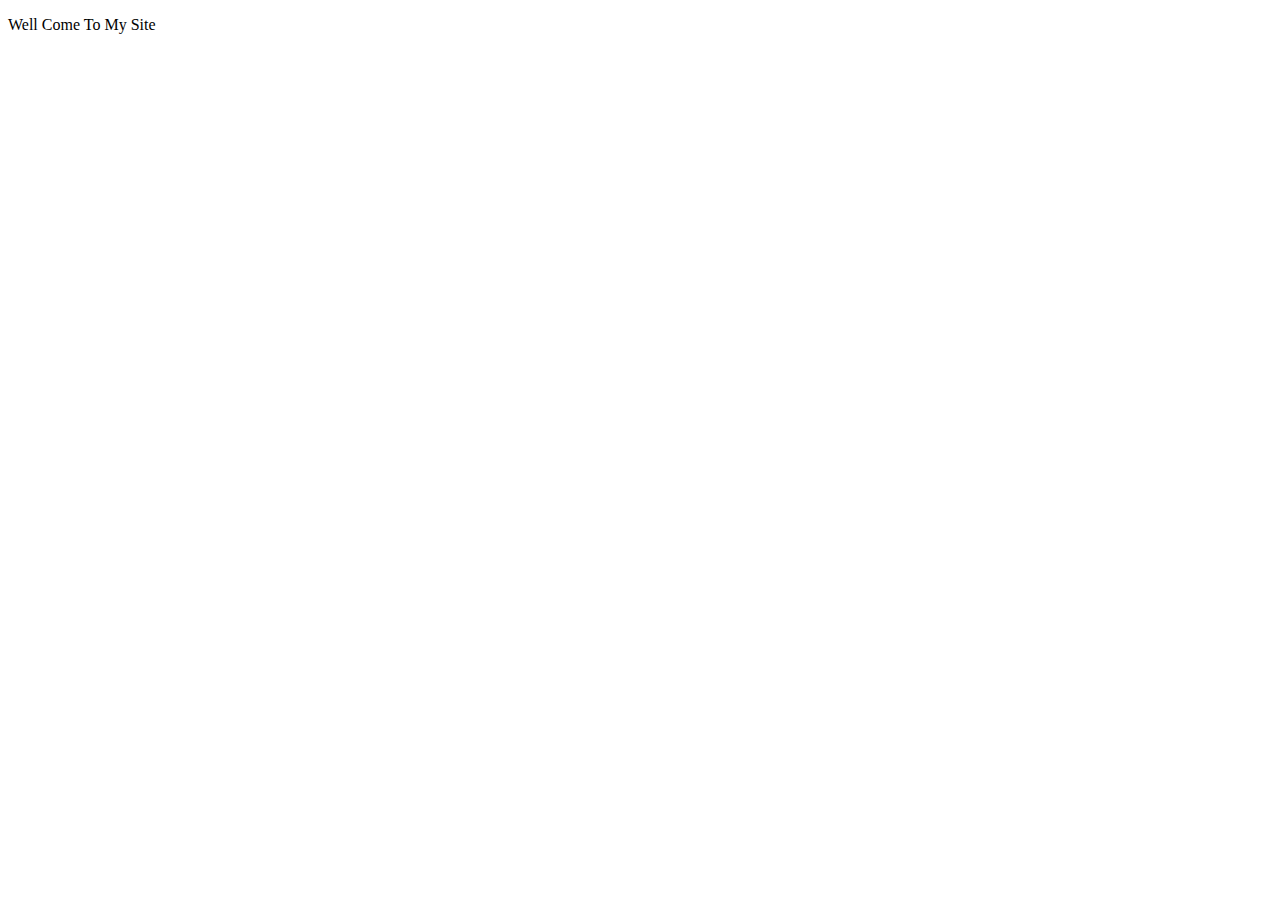
==== index.html @ c45dd4c0 "20230502" ====
<!DOCTYPE html>
<html lang="ja">
<head>
    <meta charset="UTF-8">
    <title>金鱗化龍</title>
</head>
<body>
   <p>Well Come To My Site</p>
    <style>
        background-image:url(img/bg.png);
        background-size:cover;
    </style>
</body>
</html>
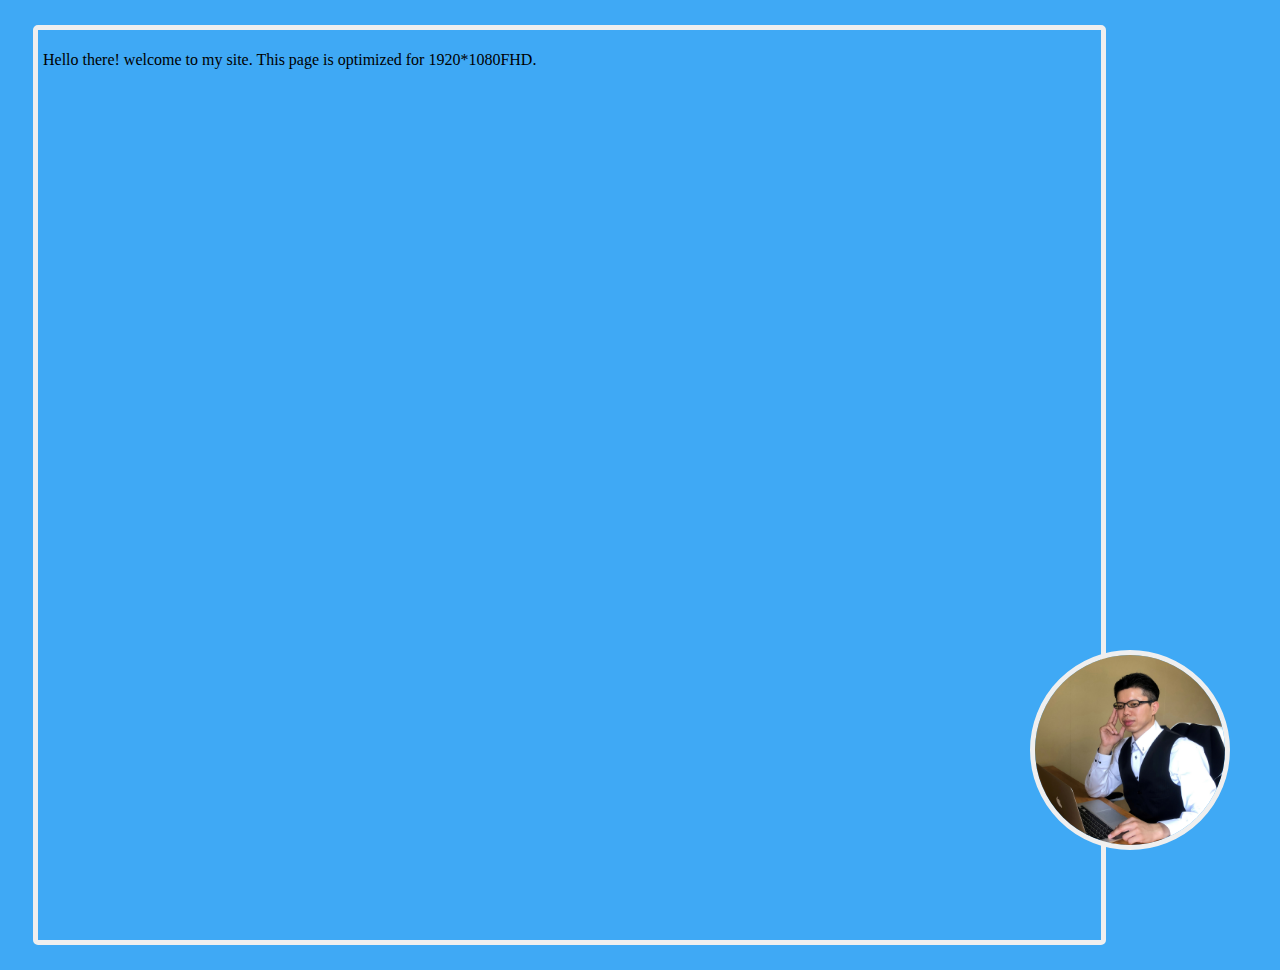
==== commit b53b82e0: "20230503" ====
--- a/index.html
+++ b/index.html
@@ -5,10 +5,42 @@
     <title>金鱗化龍</title>
 </head>
 <body>
-   <p>Well Come To My Site</p>
+    <div class="rounded">
+        <p>Hello there! welcome to my site. This page is optimized for 1920*1080FHD.</p>
+    </div>
+    <div class="Circle"><a href="#TOP"><img src="img/face2023.png" alt="顔写真" class="face_img"></a></div>
     <style>
-        background-image:url(img/bg.png);
-        background-size:cover;
+    body{
+        background-color: rgb(63,169,245);
+        /*background-image: url(img/bg.png);*/
+        background-size: cover;
+    }
+        .rounded{
+            width: 83.3%;
+            height: 900px;
+            max-width: 1600px;
+            max-height: 900px;
+            margin: 25px; 
+            border: 5px solid #efefef;
+            border-radius: 5px;
+            padding: 5px;
+        }
+        .face_img{
+            width: 200px;
+            height: 200px;
+            border-radius: 200px;
+            box-sizing: border-box;
+            border: 5px solid #efefef;
+            position: absolute;
+            /*top: calc(250px - 100px);
+            left: calc(50% - 100px);*/
+            position: fixed;
+            margin: auto;
+            bottom: 50px;
+            right: 50px;
+
+        }
+
     </style>
 </body>
 </html>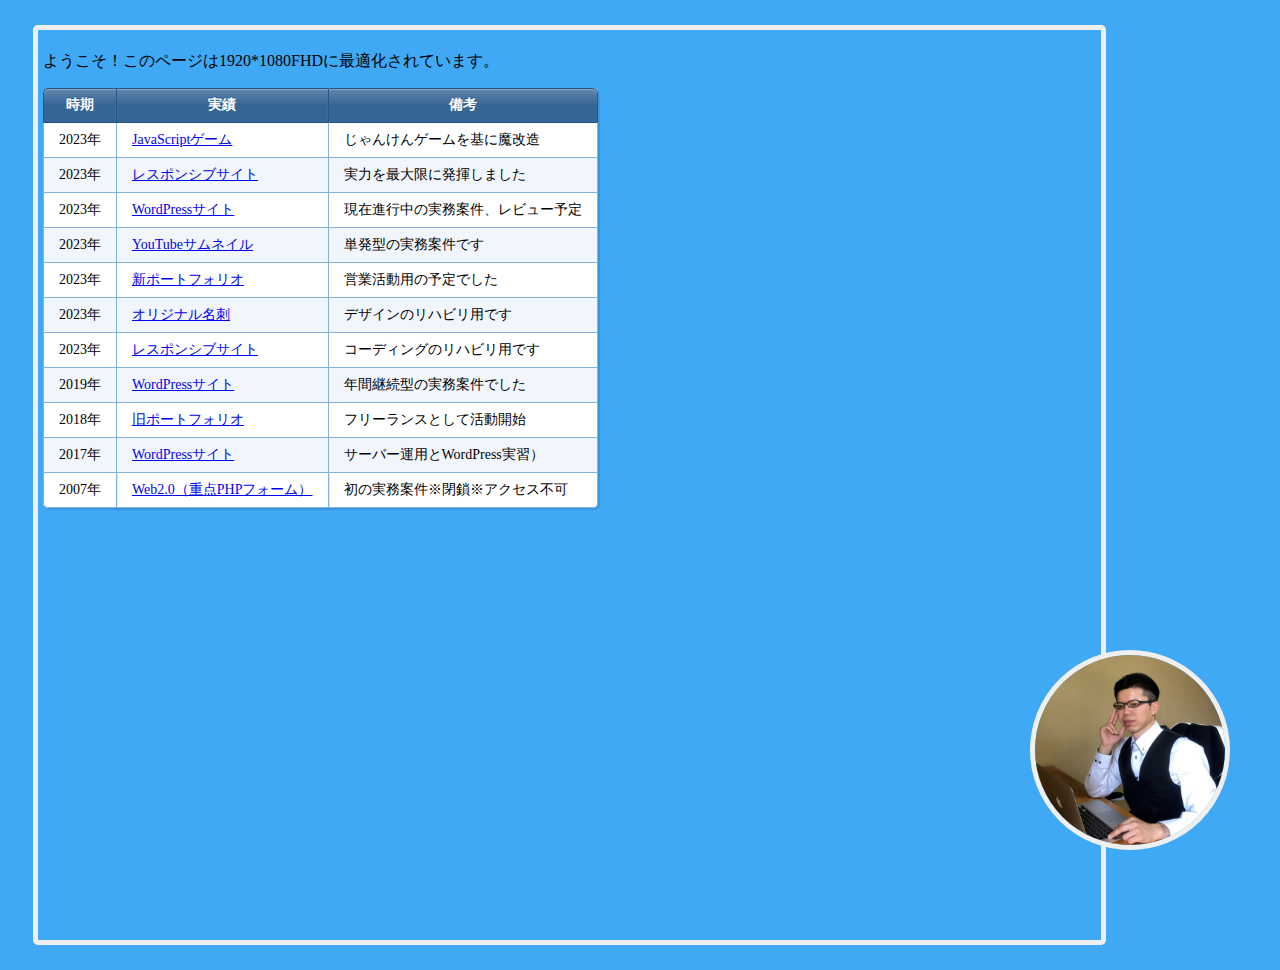
==== commit 0e6b97d6: "20230503" ====
--- a/index.html
+++ b/index.html
@@ -6,7 +6,68 @@
 </head>
 <body>
     <div class="rounded">
-        <p>Hello there! welcome to my site. This page is optimized for 1920*1080FHD.</p>
+        <!--<p>Hello there! welcome to my site. This page is optimized for 1920*1080FHD.</p>-->
+        <p>ようこそ！このページは1920*1080FHDに最適化されています。</p>
+        <table>
+            <tr>
+                <th>時期</th><th>実績</th><th>備考</th>
+            </tr>
+            <tr>
+                <td>2023年</td>
+                <td><a href="https://if-future-tech.github.io/janken1/">JavaScriptゲーム</a></td>
+                <td>じゃんけんゲームを基に魔改造</td>
+            </tr>
+            <tr>
+                <td>2023年</td>
+                <td><a href="https://if-future-tech.github.io/cheese/">レスポンシブサイト</a></td>
+                <td>実力を最大限に発揮しました</td>
+            </tr>
+            <tr>
+                <td>2023年</td>
+                <td><a href="https://kitakyusyuchisan.com/">WordPressサイト</a></td>
+                <td>現在進行中の実務案件、レビュー予定</td>
+            </tr>
+            <tr>
+                <td>2023年</td>
+                <td><a href="https://if-future-tech.github.io/kinryu/img/jisseki02.png">YouTubeサムネイル</a></td>
+                <td>単発型の実務案件です</td>
+            </tr>
+            <tr>
+                <td>2023年</td>
+                <td><a href="https://if-future-tech.github.io/kinryu/portfolio2.html">新ポートフォリオ</a></td>
+                <td>営業活動用の予定でした</td>
+            </tr>
+            <tr>
+                <td>2023年</td>
+                <td><a href="https://if-future-tech.github.io/kinryu/img/meishi.png">オリジナル名刺</a></td>
+                <td>デザインのリハビリ用です</td>
+            </tr>
+            <tr>
+                <td>2023年</td>
+                <td><a href="https://if-future-tech.github.io/kinryu/responsive/">レスポンシブサイト</a></td>
+                <td>コーディングのリハビリ用です</td>
+            </tr>
+            <tr>
+                <td>2019年</td>
+                <td><a href="https://kiyotake.design/">WordPressサイト</a></td>
+                <td>年間継続型の実務案件でした</td>
+            </tr>
+            <tr>
+                <td>2018年</td>
+                <td><a href="https://if-future-tech.github.io/kinryu/portfolio1.html">旧ポートフォリオ</a></td>
+                <td>フリーランスとして活動開始</td>
+            </tr>
+            <tr>
+                <td>2017年</td>
+                <td><a href="https://infocollect.net/">WordPressサイト</a></td>
+                <td>サーバー運用とWordPress実習）</td>
+            </tr>
+            <tr>
+                <td>2007年</td>
+                <td><a href="https://if-future-tech.github.io/kinryu/img/occma.png">Web2.0（重点PHPフォーム）</a></td>
+                <td>初の実務案件※閉鎖※アクセス不可</td>
+            </tr>
+        </table>
     </div>
     <div class="Circle"><a href="#TOP"><img src="img/face2023.png" alt="顔写真" class="face_img"></a></div>
     <style>
@@ -15,6 +76,7 @@
         /*background-image: url(img/bg.png);*/
         background-size: cover;
     }
+
         .rounded{
             width: 83.3%;
             height: 900px;
@@ -25,6 +87,7 @@
             border-radius: 5px;
             padding: 5px;
         }
+
         .face_img{
             width: 200px;
             height: 200px;
@@ -38,7 +101,75 @@
             margin: auto;
             bottom: 50px;
             right: 50px;
+        }
 
+        table {
+            width: auto;
+            border-spacing: 0;
+            font-size:14px;
+        }
+
+        table th {
+            color: #fff;
+            padding: 8px 15px;
+            background: #258;
+            background:-moz-linear-gradient(rgba(34,85,136,0.7), rgba(34,85,136,0.9) 50%);
+            background:-webkit-gradient(linear, 100% 0%, 100% 50%, from(rgba(34,85,136,0.7)), to(rgba(34,85,136,0.9)));
+            font-weight: bold;
+            border-left:1px solid #258;
+            border-top:1px solid #258;
+            border-bottom:1px solid #258;
+            line-height: 120%;
+            text-align: center;
+            text-shadow:0 -1px 0 rgba(34,85,136,0.9);
+            box-shadow: 0px 1px 1px rgba(255,255,255,0.3) inset;
+        }
+
+        table th:first-child {
+            border-radius: 5px 0 0 0;
+        }
+
+        table th:last-child {
+            border-radius:0 5px 0 0;
+            border-right:1px solid #258;
+            box-shadow: 2px 2px 1px rgba(0,0,0,0.1),0px 1px 1px rgba(255,255,255,0.3) inset;
+        }
+
+        table tr td {
+            padding: 8px 15px;
+            border-bottom: 1px solid #84b2e0;
+            border-left: 1px solid #84b2e0;
+            text-align: justify-all;
+        }
+
+        table tr td:last-child {
+            border-right: 1px solid #84b2e0;
+            box-shadow: 2px 2px 1px rgba(0,0,0,0.1);
+        }
+
+        table tr {
+            background: #fff;
+        }
+
+        table tr:nth-child(2n+1) {
+            background: #f1f6fc;
+        }
+
+        table tr:last-child td {
+            box-shadow: 2px 2px 1px rgba(0,0,0,0.1);
+        }
+
+        table tr:last-child td:first-child {
+            border-radius: 0 0 0 5px;
+        }
+
+        table tr:last-child td:last-child {
+            border-radius: 0 0 5px 0;
+        }
+
+        table tr:hover {
+            background: #bbd4ee;
+            cursor:pointer;
         }
 
     </style>
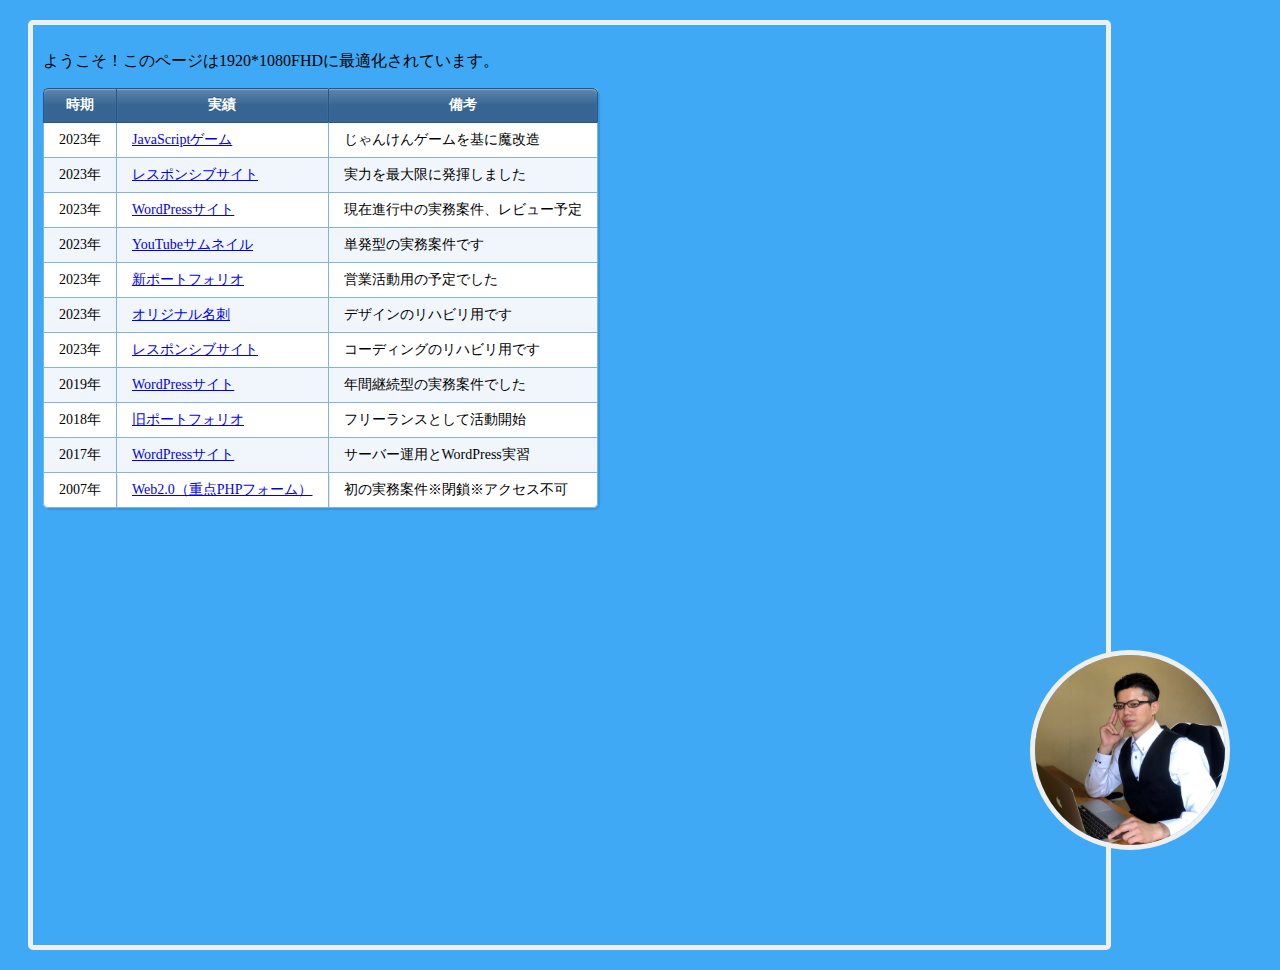
==== commit 110b8054: "20230504" ====
--- a/index.html
+++ b/index.html
@@ -60,7 +60,7 @@
             <tr>
                 <td>2017年</td>
                 <td><a href="https://infocollect.net/">WordPressサイト</a></td>
-                <td>サーバー運用とWordPress実習）</td>
+                <td>サーバー運用とWordPress実習</td>
             </tr>
             <tr>
                 <td>2007年</td>
@@ -82,10 +82,10 @@
             height: 900px;
             max-width: 1600px;
             max-height: 900px;
-            margin: 25px; 
+            margin: 20px; 
             border: 5px solid #efefef;
             border-radius: 5px;
-            padding: 5px;
+            padding: 10px;
         }
 
         .face_img{
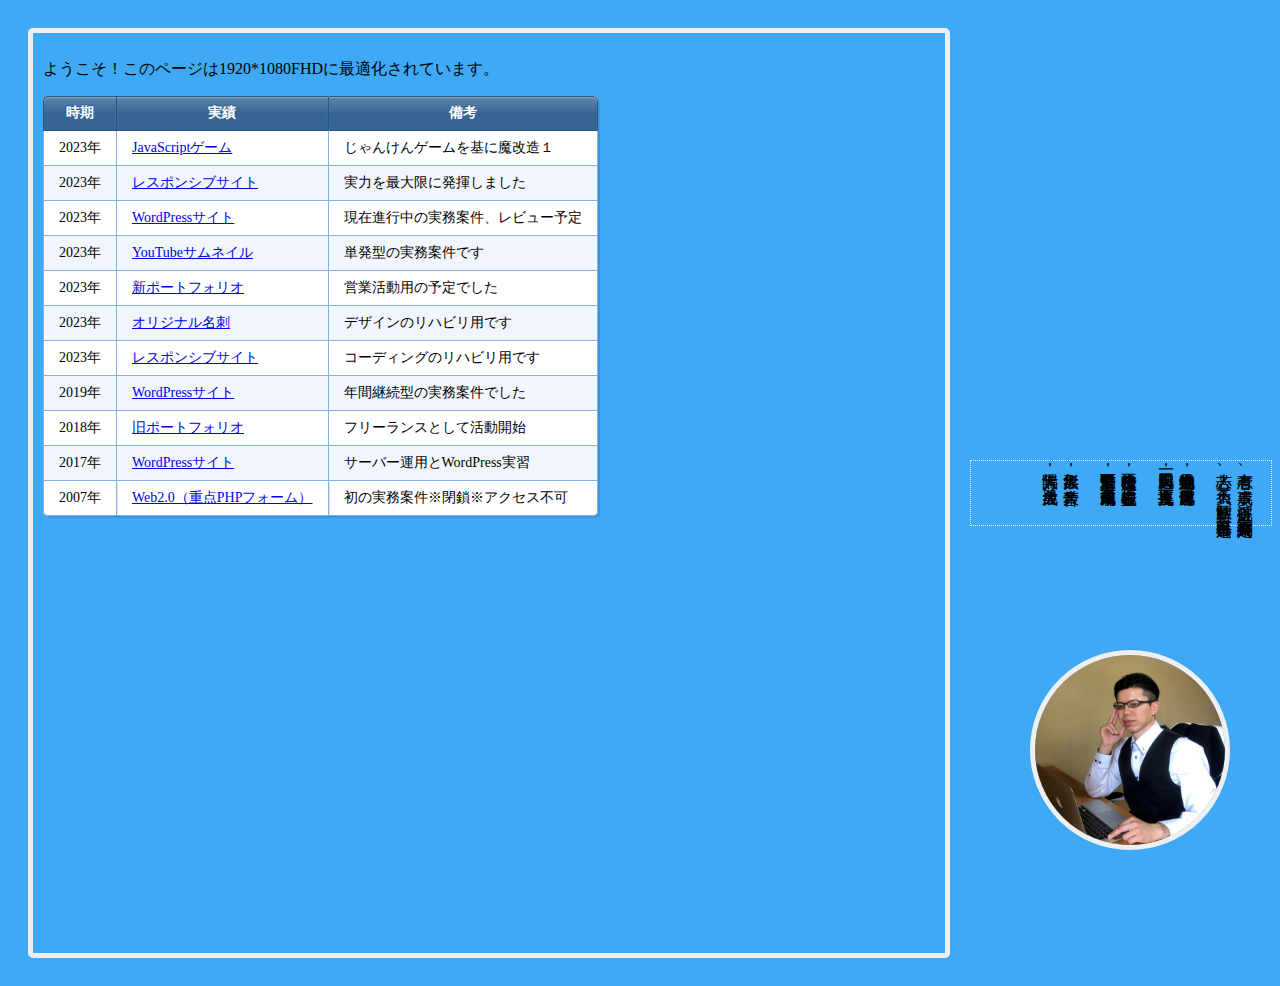
==== commit f933ff28: "20230509" ====
--- a/index.html
+++ b/index.html
@@ -5,70 +5,82 @@
     <title>金鱗化龍</title>
 </head>
 <body>
-    <div class="rounded">
-        <!--<p>Hello there! welcome to my site. This page is optimized for 1920*1080FHD.</p>-->
-        <p>ようこそ！このページは1920*1080FHDに最適化されています。</p>
-        <table>
-            <tr>
-                <th>時期</th><th>実績</th><th>備考</th>
-            </tr>
-            <tr>
-                <td>2023年</td>
-                <td><a href="https://if-future-tech.github.io/janken1/">JavaScriptゲーム</a></td>
-                <td>じゃんけんゲームを基に魔改造</td>
-            </tr>
-            <tr>
-                <td>2023年</td>
-                <td><a href="https://if-future-tech.github.io/cheese/">レスポンシブサイト</a></td>
-                <td>実力を最大限に発揮しました</td>
-            </tr>
-            <tr>
-                <td>2023年</td>
-                <td><a href="https://kitakyusyuchisan.com/">WordPressサイト</a></td>
-                <td>現在進行中の実務案件、レビュー予定</td>
-            </tr>
-            <tr>
-                <td>2023年</td>
-                <td><a href="https://if-future-tech.github.io/kinryu/img/jisseki02.png">YouTubeサムネイル</a></td>
-                <td>単発型の実務案件です</td>
-            </tr>
-            <tr>
-                <td>2023年</td>
-                <td><a href="https://if-future-tech.github.io/kinryu/portfolio2.html">新ポートフォリオ</a></td>
-                <td>営業活動用の予定でした</td>
-            </tr>
-            <tr>
-                <td>2023年</td>
-                <td><a href="https://if-future-tech.github.io/kinryu/img/meishi.png">オリジナル名刺</a></td>
-                <td>デザインのリハビリ用です</td>
-            </tr>
-            <tr>
-                <td>2023年</td>
-                <td><a href="https://if-future-tech.github.io/kinryu/responsive/">レスポンシブサイト</a></td>
-                <td>コーディングのリハビリ用です</td>
-            </tr>
-            <tr>
-                <td>2019年</td>
-                <td><a href="https://kiyotake.design/">WordPressサイト</a></td>
-                <td>年間継続型の実務案件でした</td>
-            </tr>
-            <tr>
-                <td>2018年</td>
-                <td><a href="https://if-future-tech.github.io/kinryu/portfolio1.html">旧ポートフォリオ</a></td>
-                <td>フリーランスとして活動開始</td>
-            </tr>
-            <tr>
-                <td>2017年</td>
-                <td><a href="https://infocollect.net/">WordPressサイト</a></td>
-                <td>サーバー運用とWordPress実習</td>
-            </tr>
-            <tr>
-                <td>2007年</td>
-                <td><a href="https://if-future-tech.github.io/kinryu/img/occma.png">Web2.0（重点PHPフォーム）</a></td>
-                <td>初の実務案件※閉鎖※アクセス不可</td>
-            </tr>
-        </table>
-    </div>
+   <section class="flex">
+        <div class="rounded">
+            <!--<p>Hello there! welcome to my site. This page is optimized for 1920*1080FHD.</p>-->
+            <p>ようこそ！このページは1920*1080FHDに最適化されています。</p>
+            <table>
+                <tr>
+                    <th>時期</th><th>実績</th><th>備考</th>
+                </tr>
+
+                <tr>
+                    <td>2023年</td>
+                    <td><a href="https://if-future-tech.github.io/janken1/">JavaScriptゲーム</a></td>
+                    <td>じゃんけんゲームを基に魔改造１</td>
+                </tr>
+                <tr>
+                    <td>2023年</td>
+                    <td><a href="https://if-future-tech.github.io/cheese/">レスポンシブサイト</a></td>
+                    <td>実力を最大限に発揮しました</td>
+                </tr>
+                <tr>
+                    <td>2023年</td>
+                    <td><a href="https://kitakyusyuchisan.com/">WordPressサイト</a></td>
+                    <td>現在進行中の実務案件、レビュー予定</td>
+                </tr>
+                <tr>
+                    <td>2023年</td>
+                    <td><a href="https://if-future-tech.github.io/kinryu/img/jisseki02.png">YouTubeサムネイル</a></td>
+                    <td>単発型の実務案件です</td>
+                </tr>
+                <tr>
+                    <td>2023年</td>
+                    <td><a href="https://if-future-tech.github.io/kinryu/portfolio2.html">新ポートフォリオ</a></td>
+                    <td>営業活動用の予定でした</td>
+                </tr>
+                <tr>
+                    <td>2023年</td>
+                    <td><a href="https://if-future-tech.github.io/kinryu/img/meishi.png">オリジナル名刺</a></td>
+                    <td>デザインのリハビリ用です</td>
+                </tr>
+                <tr>
+                    <td>2023年</td>
+                    <td><a href="https://if-future-tech.github.io/kinryu/responsive/">レスポンシブサイト</a></td>
+                    <td>コーディングのリハビリ用です</td>
+                </tr>
+                <tr>
+                    <td>2019年</td>
+                    <td><a href="https://kiyotake.design/">WordPressサイト</a></td>
+                    <td>年間継続型の実務案件でした</td>
+                </tr>
+                <tr>
+                    <td>2018年</td>
+                    <td><a href="https://if-future-tech.github.io/kinryu/portfolio1.html">旧ポートフォリオ</a></td>
+                    <td>フリーランスとして活動開始</td>
+                </tr>
+                <tr>
+                    <td>2017年</td>
+                    <td><a href="https://infocollect.net/">WordPressサイト</a></td>
+                    <td>サーバー運用とWordPress実習</td>
+                </tr>
+                <tr>
+                    <td>2007年</td>
+                    <td><a href="https://if-future-tech.github.io/kinryu/img/occma.png">Web2.0（重点PHPフォーム）</a></td>
+                    <td>初の実務案件※閉鎖※アクセス不可</td>
+                </tr>
+            </table>
+        </div>
+        <div class="vertical"><p>有志者、事竟成，破釜沉舟，百二秦関終属楚。<br />
+            苦心人、天不負，臥薪嘗胆，三千越甲可吞呉。</p>
+            <p>金鱗豈是池中物，一遇風雲便化龍。<br />
+            大鵬一日同風起，扶搖直上九万里。</p>
+            <p>咬定青山不放松，立根原在破岩中。<br />
+                千磨万撃還堅勁，任爾東西南北風。</p>
+            <p>大象無形，大音希声。<br />
+            大方無隅，大器免成。</p>
+        </div>
+    </section>
     <div class="Circle"><a href="#TOP"><img src="img/face2023.png" alt="顔写真" class="face_img"></a></div>
     <style>
     body{
@@ -76,8 +88,12 @@
         /*background-image: url(img/bg.png);*/
         background-size: cover;
     }
-
-        .rounded{
+        .flex {
+            display: flex; /* flexboxを使用する */
+            justify-content: flex-start; /* 横方向 */
+            align-items: center; /* 縦方向 */
+        }
+        .rounded {
             width: 83.3%;
             height: 900px;
             max-width: 1600px;
@@ -88,7 +104,7 @@
             padding: 10px;
         }
 
-        .face_img{
+        .face_img {
             width: 200px;
             height: 200px;
             border-radius: 200px;
@@ -171,7 +187,14 @@
             background: #bbd4ee;
             cursor:pointer;
         }
-
+        .vertical {
+            width: 83.3%;
+            max-width: 300px;
+            border: 1px dotted #efefef;
+            text-align: justify-all;
+            writing-mode: vertical-rl; /* 縦書きにする */
+            text-orientation: upright; /* 縦書きの英字を正しい向きにする */
+        }
     </style>
 </body>
 </html>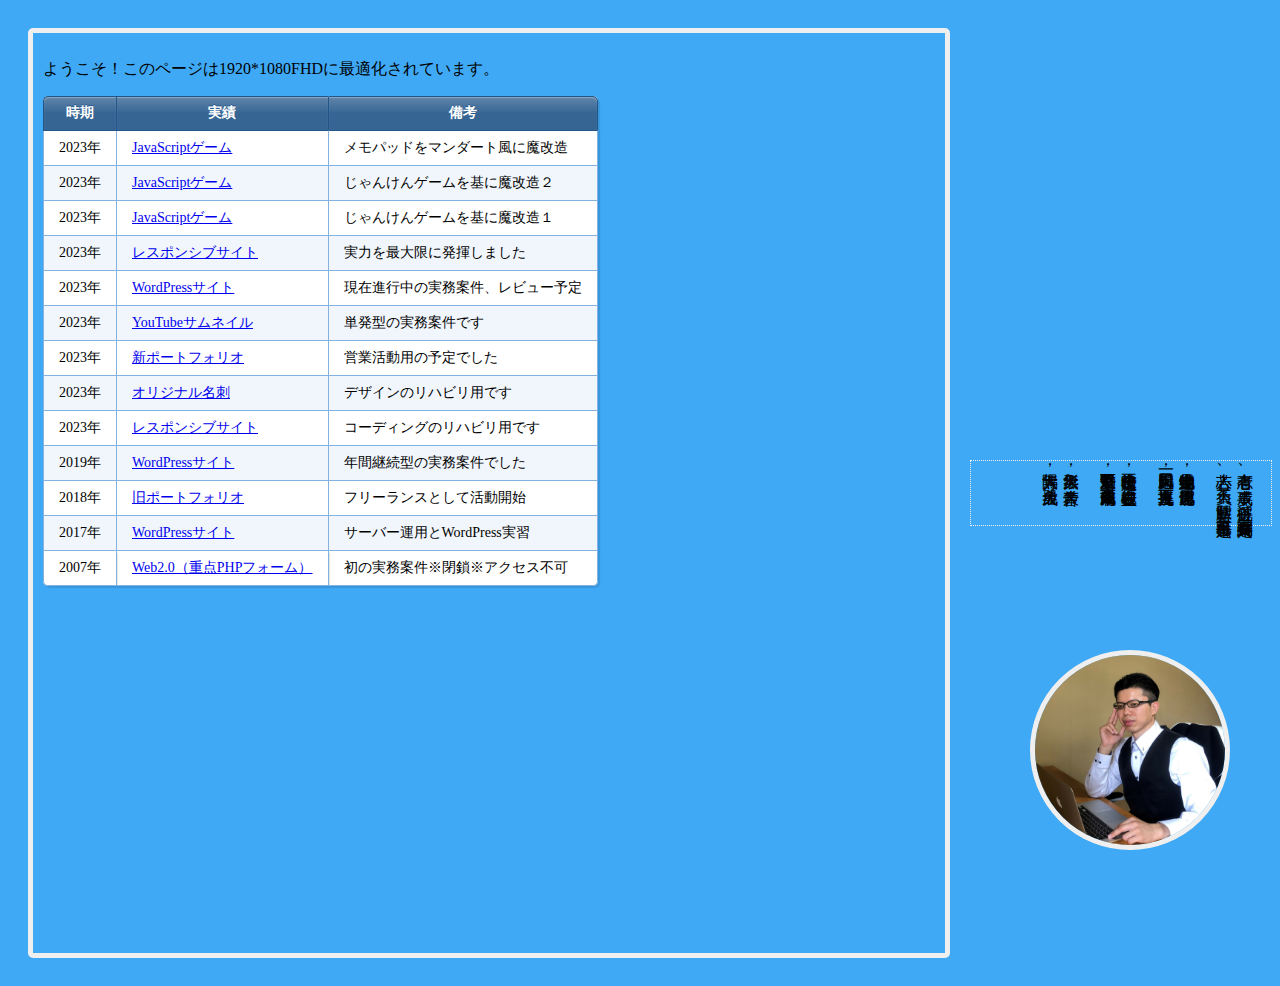
==== commit c4d5a85e: "20230522" ====
--- a/index.html
+++ b/index.html
@@ -13,7 +13,16 @@
                 <tr>
                     <th>時期</th><th>実績</th><th>備考</th>
                 </tr>
-
+                <tr>
+                    <td>2023年</td>
+                    <td><a href="https://if-future-tech.github.io/memopad/">JavaScriptゲーム</a></td>
+                    <td>メモパッドをマンダート風に魔改造</td>
+                </tr>
+                <tr>
+                    <td>2023年</td>
+                    <td><a href="https://if-future-tech.github.io/janken2/">JavaScriptゲーム</a></td>
+                    <td>じゃんけんゲームを基に魔改造２</td>
+                </tr>
                 <tr>
                     <td>2023年</td>
                     <td><a href="https://if-future-tech.github.io/janken1/">JavaScriptゲーム</a></td>
